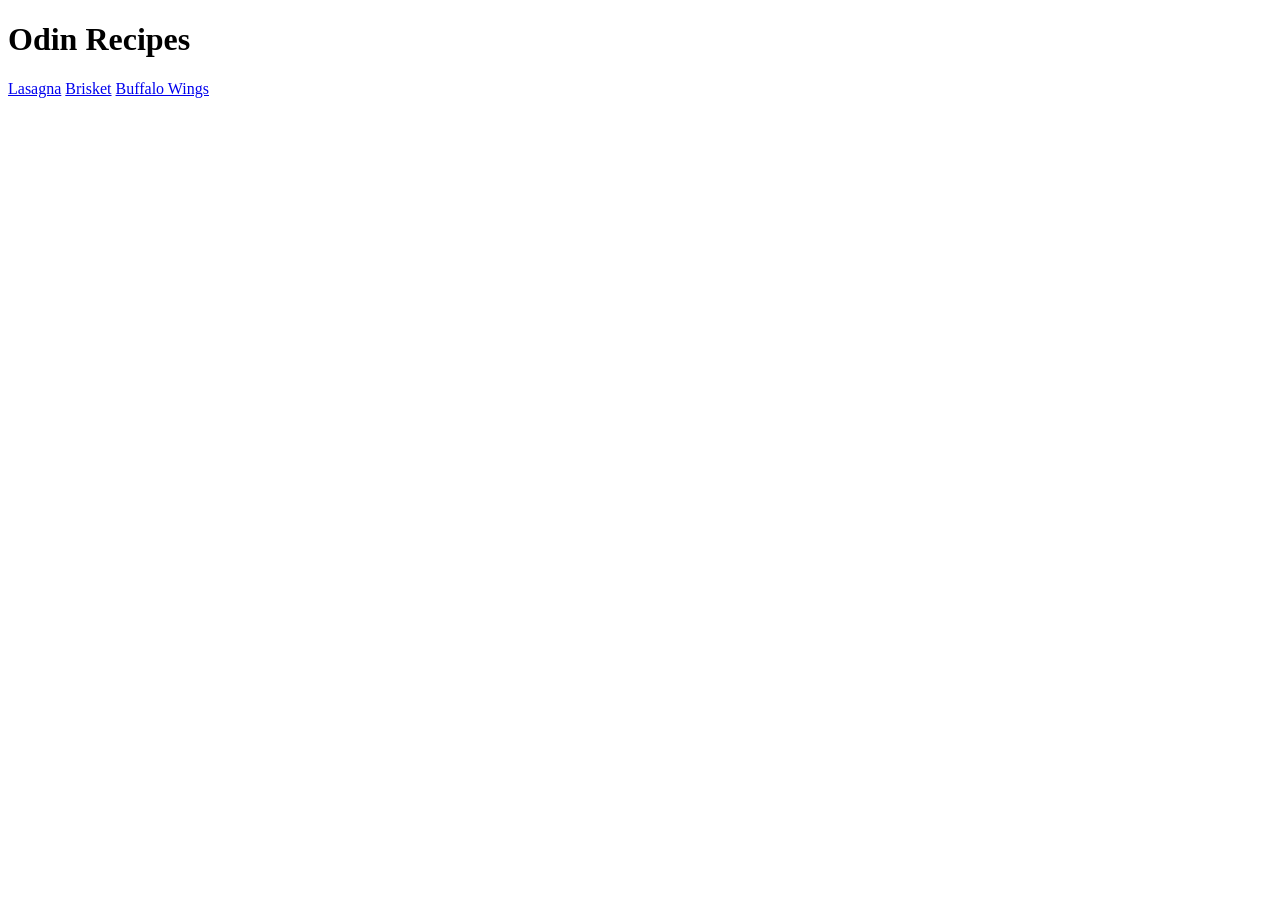
==== index.html @ dcb90997 "Added buffalo wings and brisket recipe pages that replicate the design and code of the lasagna.html " ====
<!DOCTYPE html>
<html lang="en">
    <head>
        <meta charset="utf-8">
        <title>Odin Recipes</title>
    </head>
    <body>
        <h1>Odin Recipes</h1>
        <a href="./recipes/lasagna.html">Lasagna</a>
        <a href="./recipes/brisket.html">Brisket</a>
        <a href="./recipes/buffalo-wings.html">Buffalo Wings</a>
    </body>
</html>
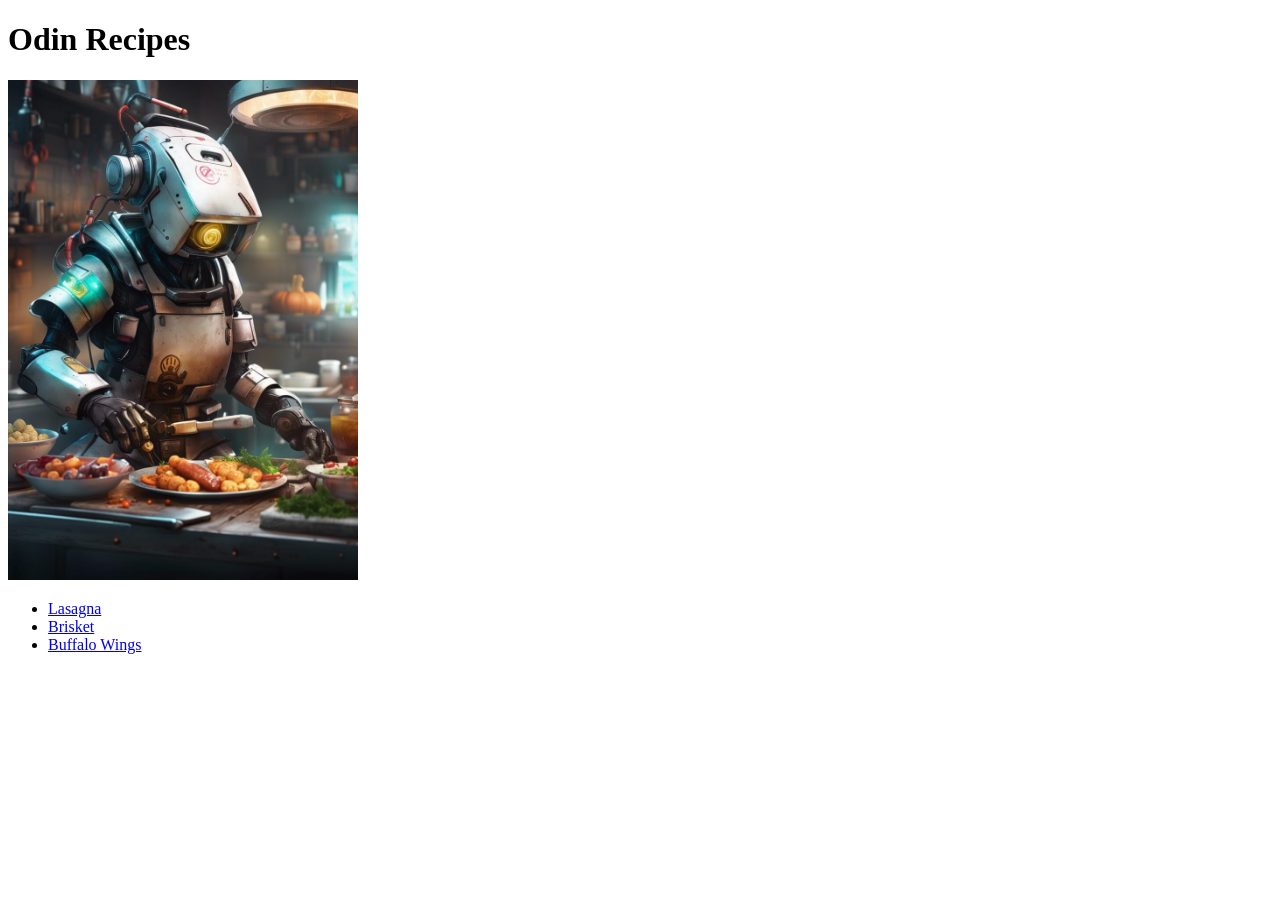
==== commit c96269df: "Added return links to index for each recipe and modified index by listing each recipe as well as add" ====
--- a/index.html
+++ b/index.html
@@ -6,8 +6,11 @@
     </head>
     <body>
         <h1>Odin Recipes</h1>
-        <a href="./recipes/lasagna.html">Lasagna</a>
-        <a href="./recipes/brisket.html">Brisket</a>
-        <a href="./recipes/buffalo-wings.html">Buffalo Wings</a>
+        <img src="./images/chef.jpg" alt="Robo Chef" height="500" width="350">
+        <ul>
+        <li><a href="./recipes/lasagna.html">Lasagna</a></li>
+        <li><a href="./recipes/brisket.html">Brisket</a></li>
+        <li><a href="./recipes/buffalo-wings.html">Buffalo Wings</a></li>
+        </ul>
     </body>
 </html>
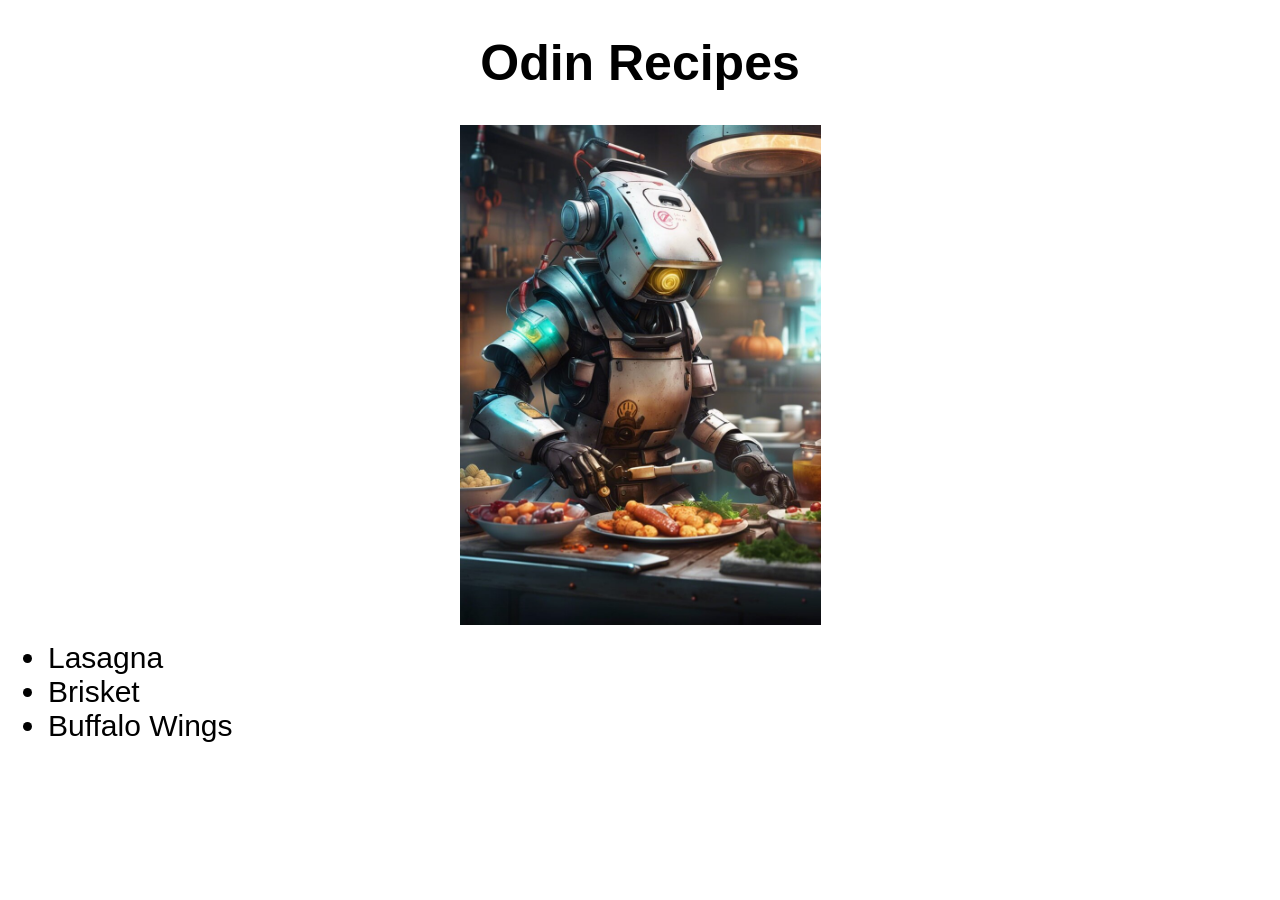
==== commit 8a2e8b6d: "Added CSS stylesheets for index and recipe pages and did some basic styling" ====
--- a/index.html
+++ b/index.html
@@ -3,14 +3,15 @@
     <head>
         <meta charset="utf-8">
         <title>Odin Recipes</title>
+        <link rel="stylesheet" href="./css/styles.css">
     </head>
     <body>
-        <h1>Odin Recipes</h1>
-        <img src="./images/chef.jpg" alt="Robo Chef" height="500" width="350">
-        <ul>
-        <li><a href="./recipes/lasagna.html">Lasagna</a></li>
-        <li><a href="./recipes/brisket.html">Brisket</a></li>
-        <li><a href="./recipes/buffalo-wings.html">Buffalo Wings</a></li>
+        <h1 class="title" id="index-title">Odin Recipes</h1>
+        <img id="chef" src="./images/chef.jpg" alt="Robo Chef" height="500" width="350">
+        <ul class="recipe-list">
+        <li class="recipe-name-list"><a href="./recipes/lasagna.html" class="recipe-name-link">Lasagna</a></li>
+        <li class="recipe-name-list"><a href="./recipes/brisket.html" class="recipe-name-link">Brisket</a></li>
+        <li class="recipe-name-list"><a href="./recipes/buffalo-wings.html" class="recipe-name-link">Buffalo Wings</a></li>
         </ul>
     </body>
 </html>
--- a/css/styles.css
+++ b/css/styles.css
@@ -0,0 +1,40 @@
+* {
+    font-family: Arial, Helvetica, sans-serif;
+}
+
+.title {
+    font-size: 50px;
+    text-align: center;
+}
+
+.recipe-list {
+    text-align: center;
+}
+
+.recipe-name-list {
+    font-size: 30px;
+    text-align: left;
+    display: list-item;
+    width: max-content;
+}
+
+.recipe-name-link {
+    font-size: 30px;
+    text-decoration: none;
+    color: black;
+}
+
+.recipe-name-link:hover {
+    font-size: 30px;
+    color: white;
+    background-color: black;
+    
+}
+
+#chef {
+    height: 500;
+    width: auto;
+    display: block;
+    margin-left: auto;
+    margin-right: auto;
+}
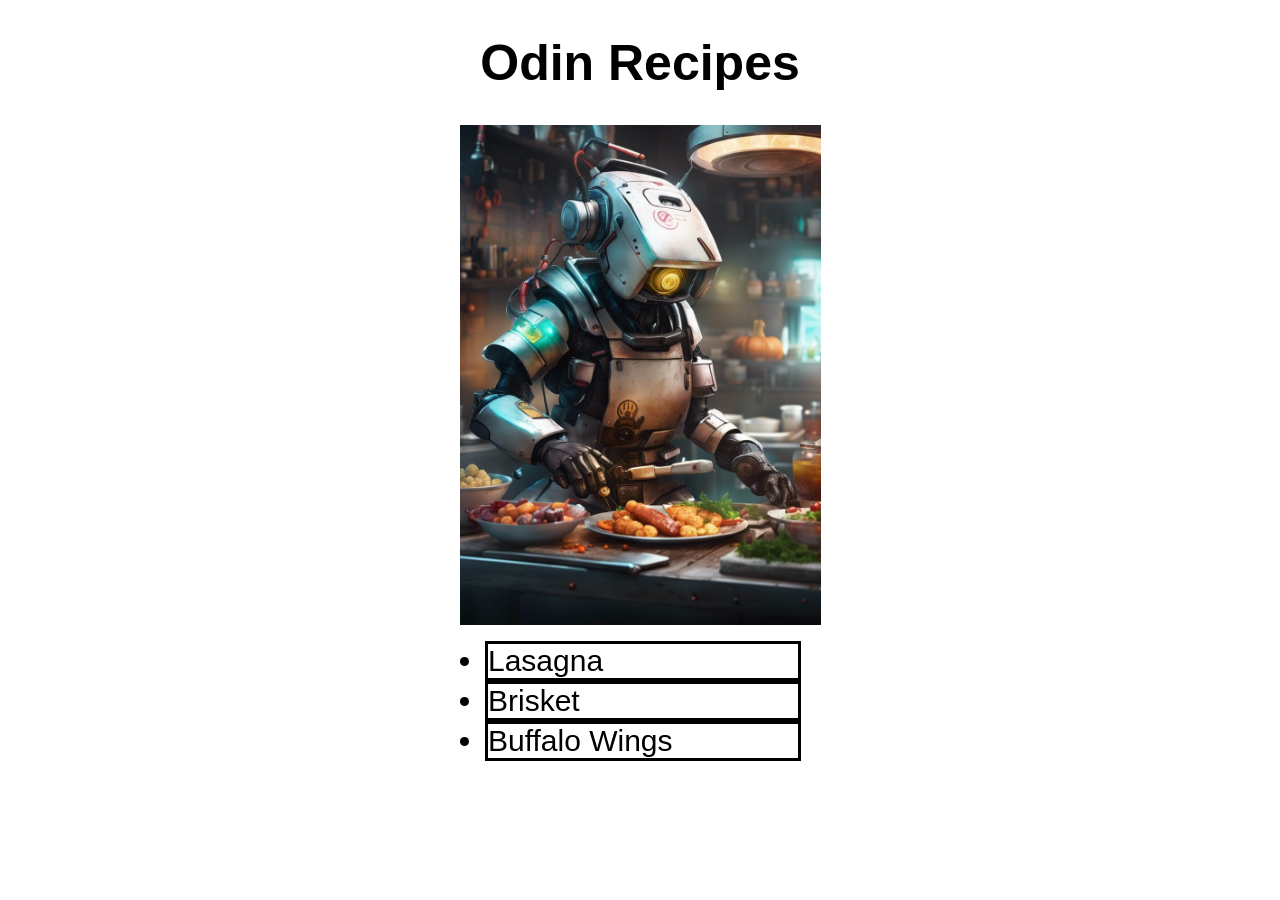
==== commit 63ee9836: "Centered recipe list placement on index and added black borders for a table appearance" ====
--- a/index.html
+++ b/index.html
@@ -8,10 +8,12 @@
     <body>
         <h1 class="title" id="index-title">Odin Recipes</h1>
         <img id="chef" src="./images/chef.jpg" alt="Robo Chef" height="500" width="350">
-        <ul class="recipe-list">
-        <li class="recipe-name-list"><a href="./recipes/lasagna.html" class="recipe-name-link">Lasagna</a></li>
-        <li class="recipe-name-list"><a href="./recipes/brisket.html" class="recipe-name-link">Brisket</a></li>
-        <li class="recipe-name-list"><a href="./recipes/buffalo-wings.html" class="recipe-name-link">Buffalo Wings</a></li>
-        </ul>
+        <div class="recipes">
+            <ul class="recipe-list">
+                <li class="recipe-name-list"><a href="./recipes/lasagna.html" class="recipe-name-link">Lasagna</a></li>
+                <li class="recipe-name-list"><a href="./recipes/brisket.html" class="recipe-name-link">Brisket</a></li>
+                <li class="recipe-name-list"><a href="./recipes/buffalo-wings.html" class="recipe-name-link">Buffalo Wings</a></li>
+            </ul>
+        </div>
     </body>
 </html>
--- a/css/styles.css
+++ b/css/styles.css
@@ -5,6 +5,12 @@
 .title {
     font-size: 50px;
     text-align: center;
+}
+
+.recipes {
+    width: 390px;
+    margin-left: auto;
+    margin-right: auto;
 }
 
 .recipe-list {
@@ -15,7 +21,8 @@
     font-size: 30px;
     text-align: left;
     display: list-item;
-    width: max-content;
+    width: 310px;
+    border: 3px solid black;
 }
 
 .recipe-name-link {
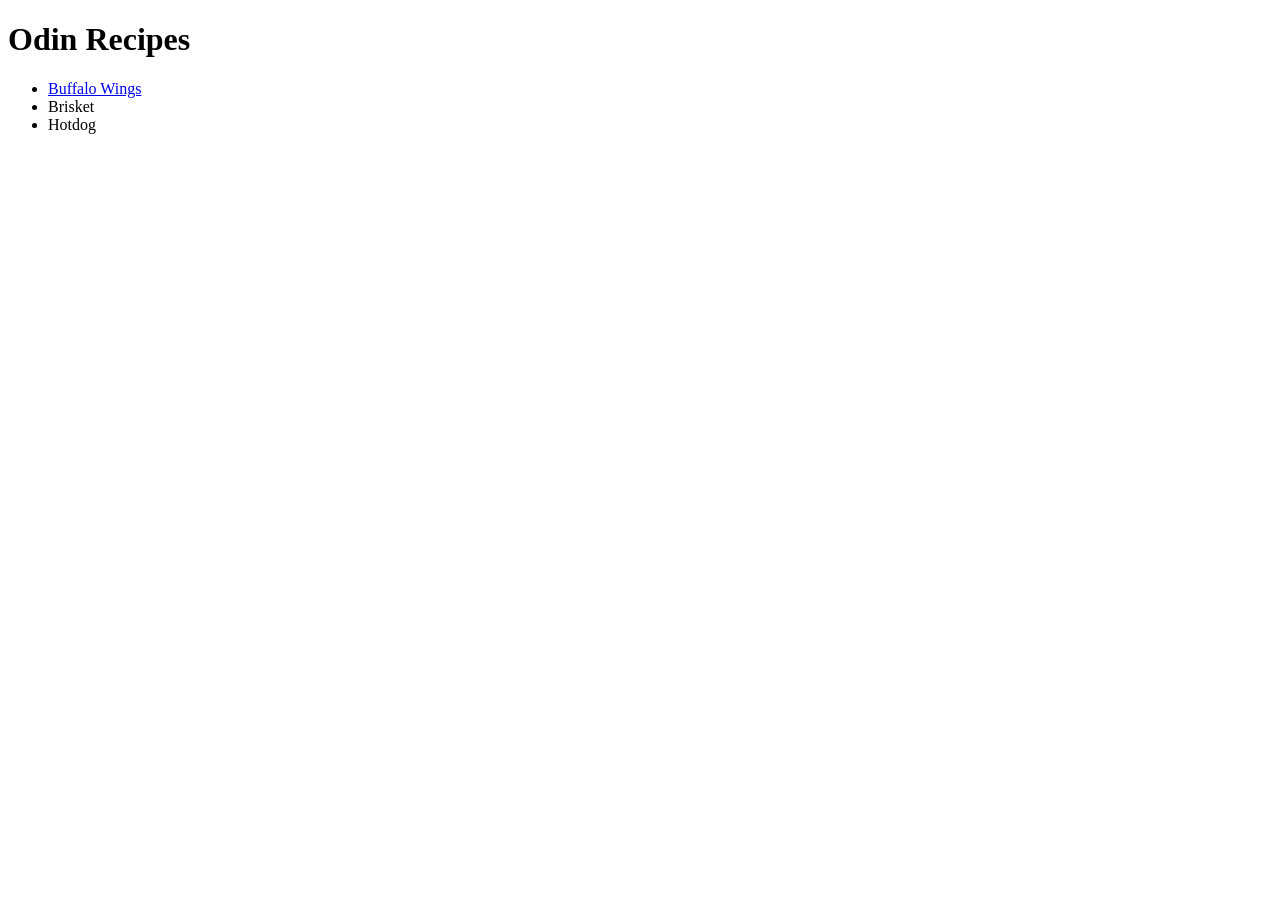
==== commit bd2cbd43: "Added HTML files for home and three recipes Set up navigation from home page to three recipes Added " ====
--- a/index.html
+++ b/index.html
@@ -2,18 +2,17 @@
 <html lang="en">
     <head>
         <meta charset="utf-8">
-        <title>Odin Recipes</title>
-        <link rel="stylesheet" href="./css/styles.css">
+        <title>Home</title>
     </head>
     <body>
-        <h1 class="title" id="index-title">Odin Recipes</h1>
-        <img id="chef" src="./images/chef.jpg" alt="Robo Chef" height="500" width="350">
-        <div class="recipes">
-            <ul class="recipe-list">
-                <li class="recipe-name-list"><a href="./recipes/lasagna.html" class="recipe-name-link">Lasagna</a></li>
-                <li class="recipe-name-list"><a href="./recipes/brisket.html" class="recipe-name-link">Brisket</a></li>
-                <li class="recipe-name-list"><a href="./recipes/buffalo-wings.html" class="recipe-name-link">Buffalo Wings</a></li>
+        <h1>Odin Recipes</h1>
+        <p>
+            <ul>
+                <li><a href="recipes/buffalo-wings.html">Buffalo Wings</a></li>
+                <li><a href="recipes/brisket.html"></a>Brisket</li>
+                <li><a href="recipes/hotdog.html"></a>Hotdog</li>
             </ul>
-        </div>
+        </p> 
     </body>
-</html>+</html>
+<!DOCTYPE html>
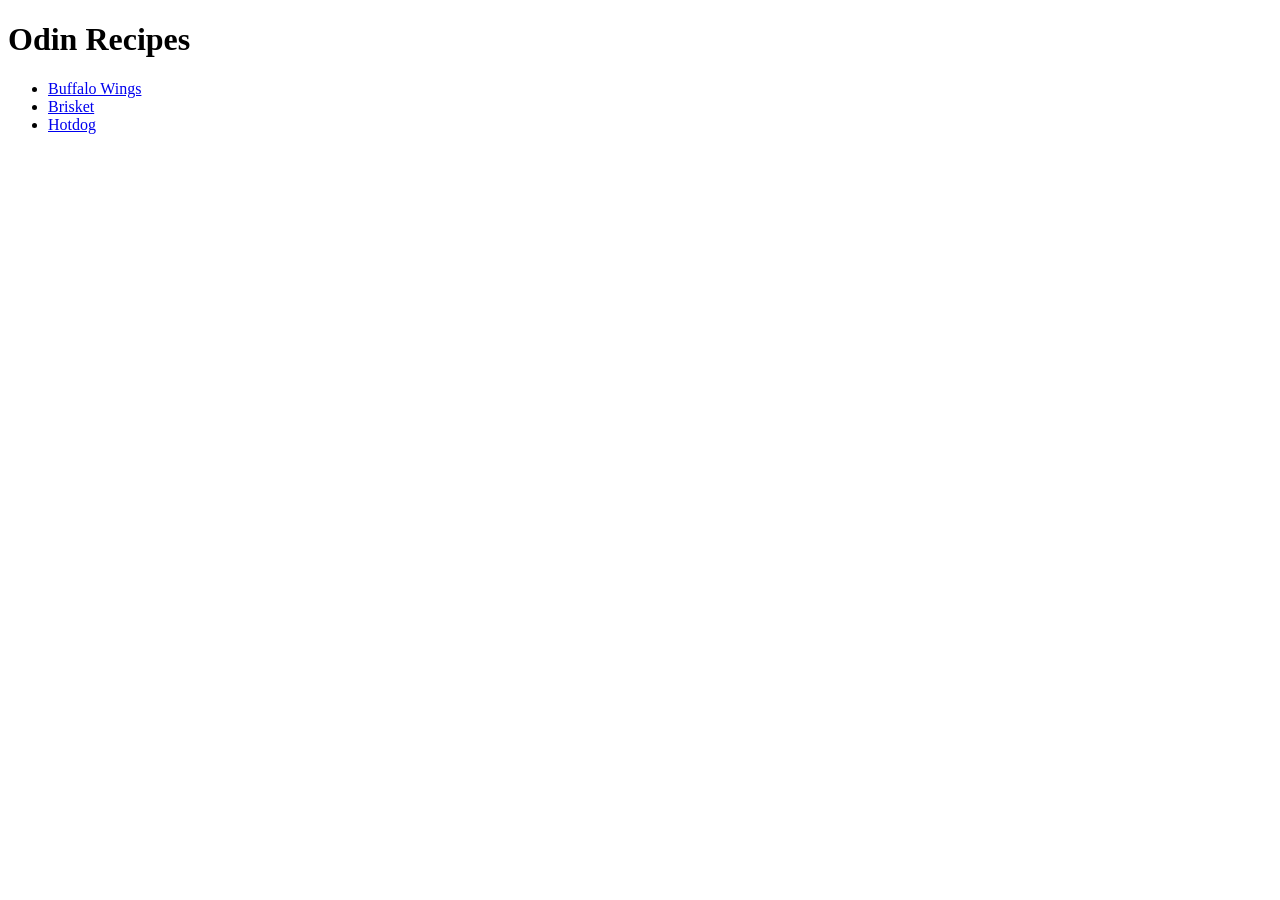
==== commit 5b12433b: "Fixed links for brisket and hotdog page Finished brisket page" ====
--- a/index.html
+++ b/index.html
@@ -9,8 +9,8 @@
         <p>
             <ul>
                 <li><a href="recipes/buffalo-wings.html">Buffalo Wings</a></li>
-                <li><a href="recipes/brisket.html"></a>Brisket</li>
-                <li><a href="recipes/hotdog.html"></a>Hotdog</li>
+                <li><a href="recipes/brisket.html">Brisket</a></li>
+                <li><a href="recipes/hotdog.html">Hotdog</a></li>
             </ul>
         </p> 
     </body>
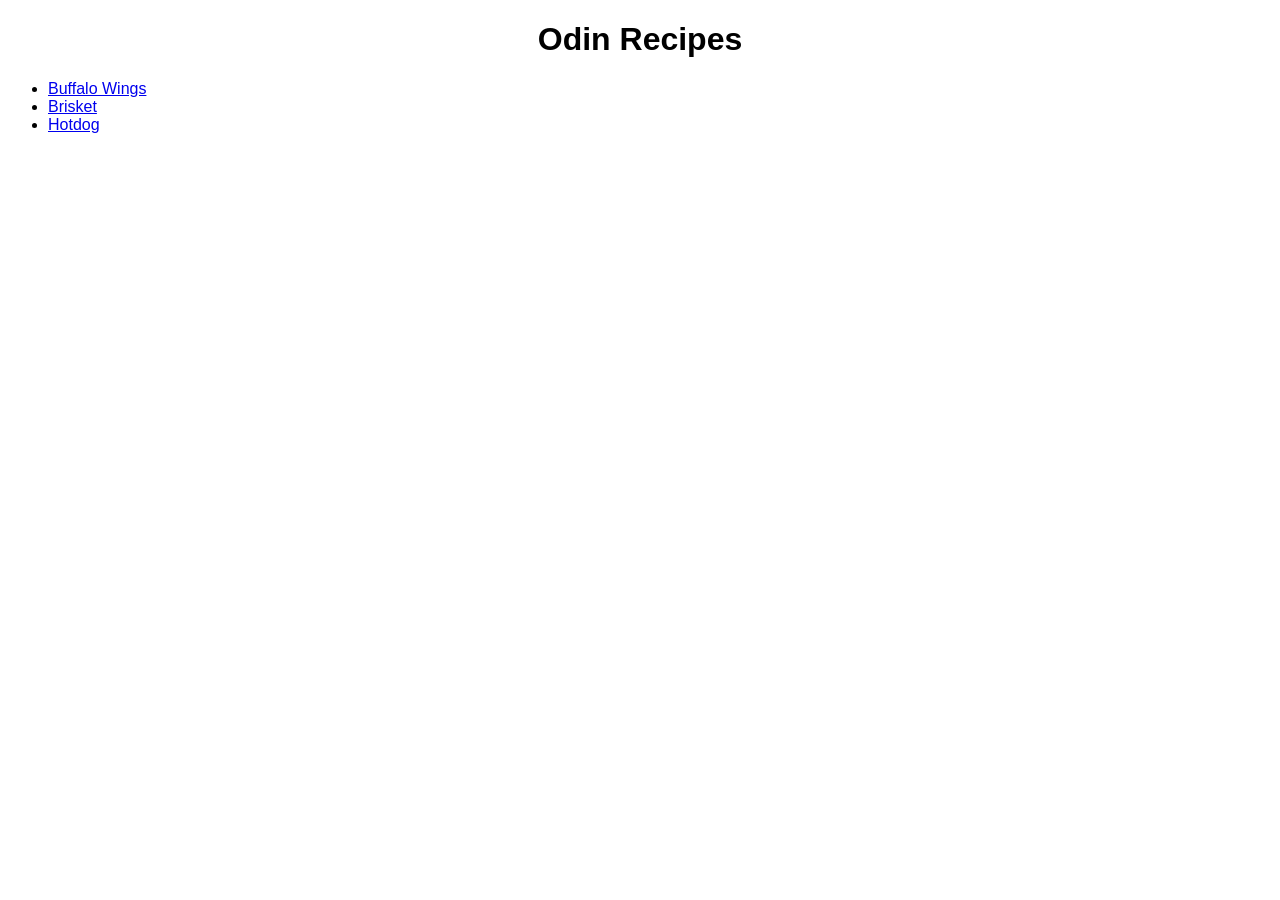
==== commit 325405e6: "Centered the image and heading of the recipes page and home page Added styling to the home page with" ====
--- a/index.html
+++ b/index.html
@@ -3,16 +3,17 @@
     <head>
         <meta charset="utf-8">
         <title>Home</title>
+        <link rel="stylesheet" href="css/home.css">
     </head>
     <body>
-        <h1>Odin Recipes</h1>
-        <p>
-            <ul>
+        <h1 class="header">Odin Recipes</h1>
+        <div class="navigation">
+            <ul class="navigation list">
                 <li><a href="recipes/buffalo-wings.html">Buffalo Wings</a></li>
                 <li><a href="recipes/brisket.html">Brisket</a></li>
                 <li><a href="recipes/hotdog.html">Hotdog</a></li>
             </ul>
-        </p> 
+        </div> 
     </body>
 </html>
 <!DOCTYPE html>
--- a/css/home.css
+++ b/css/home.css
@@ -0,0 +1,11 @@
+body {
+    font-family: 'Lucida Sans', 'Lucida Sans Regular', 'Lucida Grande', 'Lucida Sans Unicode', "Geneva", Verdana, sans-serif;
+}
+
+.header {
+    text-align: center;
+}
+
+.navigation {
+    margin: 0 auto;
+}
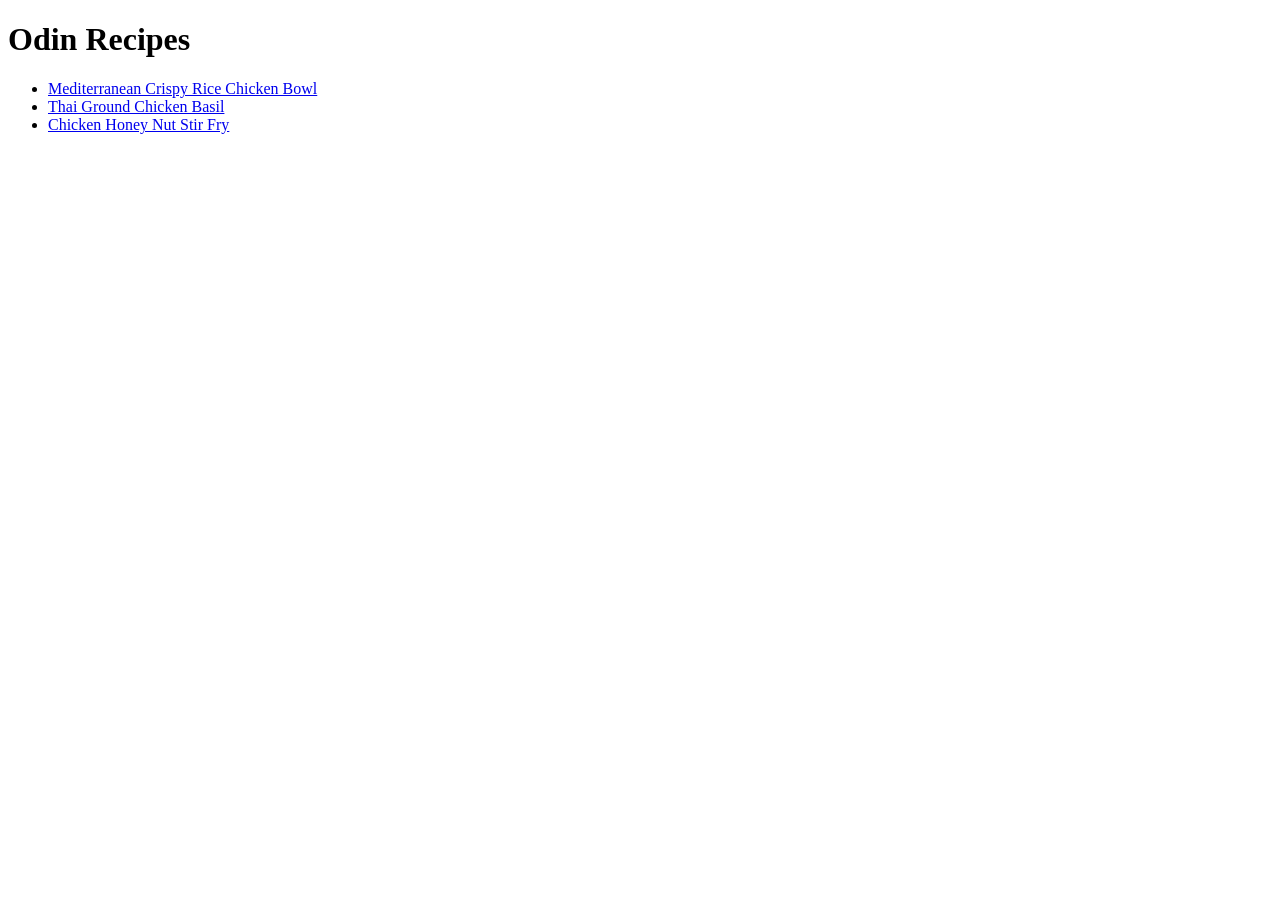
==== commit 73def536: "Created and formatted HTML for home, chicken bowl, ground chicken basil, and honey nut chicken pages" ====
--- a/index.html
+++ b/index.html
@@ -1,19 +1,15 @@
 <!DOCTYPE html>
-<html lang="en">
+<html lang="eng">
     <head>
-        <meta charset="utf-8">
+        <meta charset="UTF-8">
         <title>Home</title>
-        <link rel="stylesheet" href="css/home.css">
     </head>
     <body>
-        <h1 class="header">Odin Recipes</h1>
-        <div class="navigation">
-            <ul class="navigation list">
-                <li><a href="recipes/buffalo-wings.html">Buffalo Wings</a></li>
-                <li><a href="recipes/brisket.html">Brisket</a></li>
-                <li><a href="recipes/hotdog.html">Hotdog</a></li>
-            </ul>
-        </div> 
+        <h1>Odin Recipes</h1>
+        <ul>
+            <li><a href="./recipes/chicken-bowl.html">Mediterranean Crispy Rice Chicken Bowl</a></li>
+            <li><a href="./recipes/ground-chicken-basil.html">Thai Ground Chicken Basil</a></li>
+            <li><a href="./recipes/honey-nut-chicken.html">Chicken Honey Nut Stir Fry</a></li>
+        </ul>
     </body>
-</html>
-<!DOCTYPE html>+</html>
